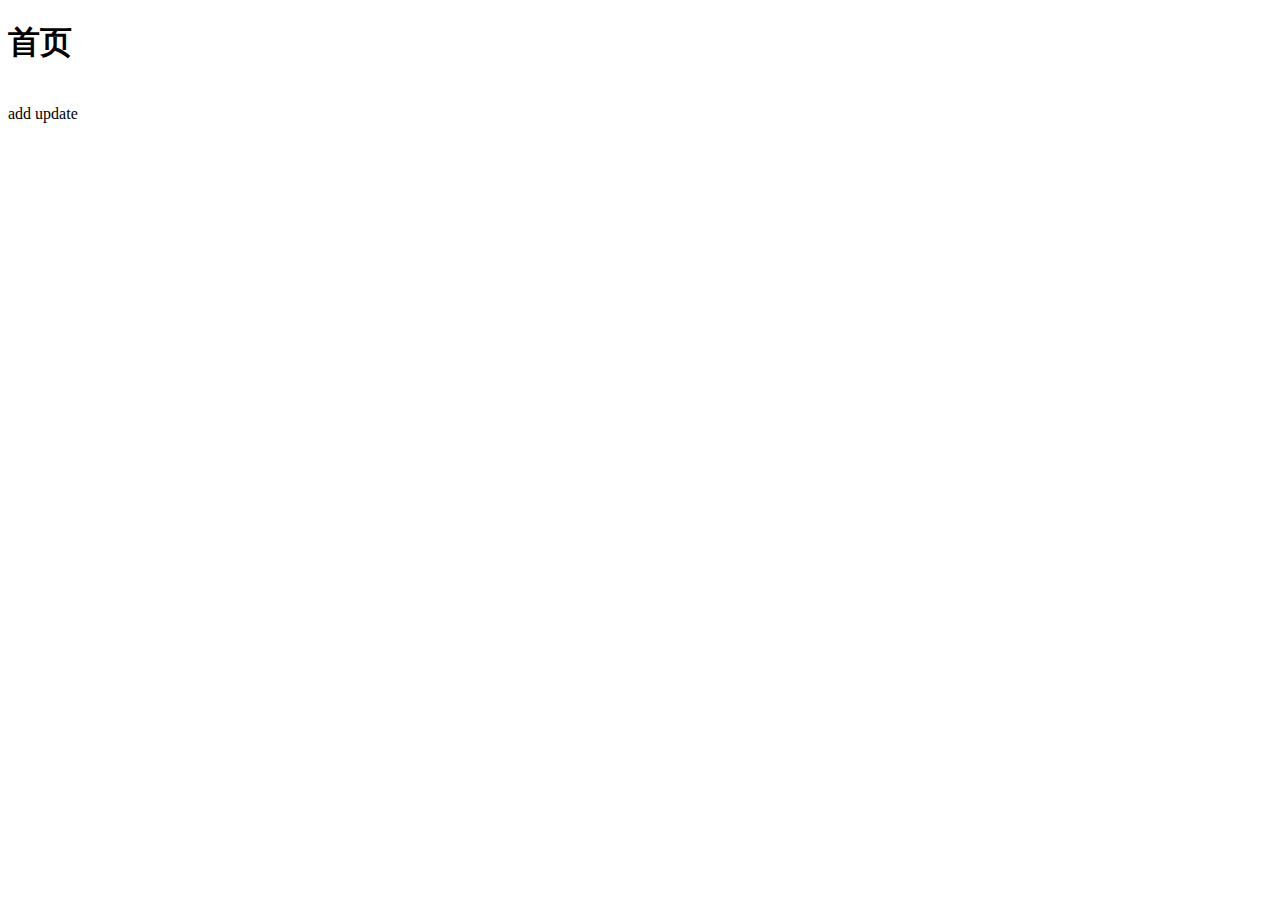
==== shiro-springboot/src/main/resources/templates/index.html @ b03d37e8 "添加了shiro配置" ====
<!DOCTYPE html>
<html lang="en" xmlns:th="http://www.thymeleaf.org">
<head>
    <meta charset="UTF-8">
    <title>Title</title>
</head>
<body>

<h1>首页</h1>
<p th:text="${msg}"></p>
<br>
<a th:href="@{/user/add}">add</a>
<a th:href="@{/user/update}">update</a>































<script>
    var i = "\n" +
        "                                .::::.\n" +
        "                              .::::::::.\n" +
        "                              :::::::::::\n" +
        "                              ':::::::::::..\n" +
        "                               :::::::::::::::'\n" +
        "                                ':::::::::::.\n" +
        "                                  .::::::::::::::'\n" +
        "                                .:::::::::::...\n" +
        "                               ::::::::::::::''\n" +
        "                   .:::.       '::::::::''::::\n" +
        "                 .::::::::.      ':::::'  '::::\n" +
        "                .::::':::::::.    :::::    '::::.\n" +
        "              .:::::' ':::::::::. :::::      ':::.\n" +
        "            .:::::'     ':::::::::.:::::       '::.\n" +
        "          .::::''         '::::::::::::::       '::.\n" +
        "         .::''              '::::::::::::         :::...\n" +
        "      ..::::                  ':::::::::'        .:' ''''\n" +
        "   ..''''':'                    ':::::.'\n";
    console.log(i);
</script>

</body>
</html>
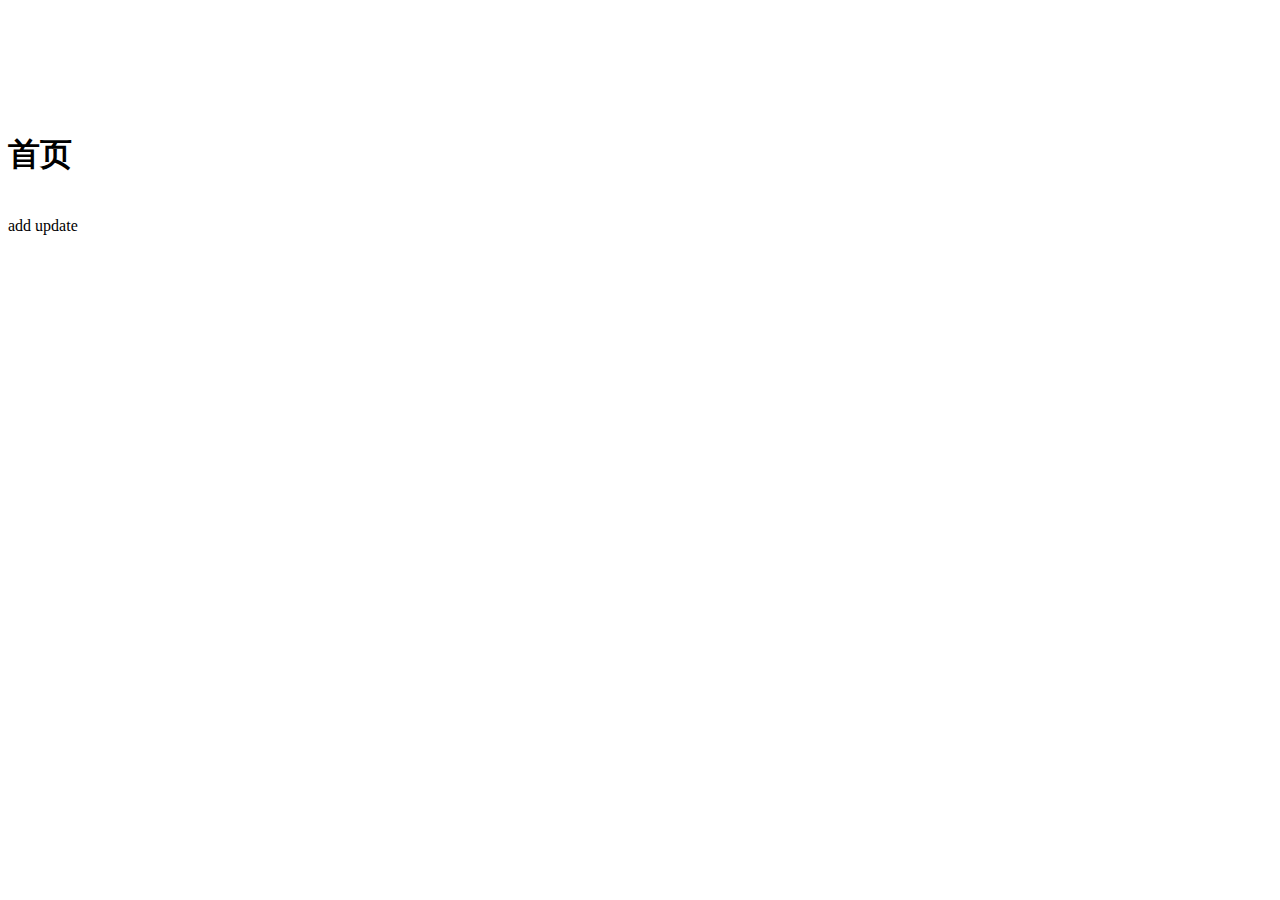
==== commit 51b10c9a: "springboot整合mybatis" ====
--- a/shiro-springboot/src/main/resources/templates/index.html
+++ b/shiro-springboot/src/main/resources/templates/index.html
@@ -3,43 +3,29 @@
 <head>
     <meta charset="UTF-8">
     <title>Title</title>
+
+    <link rel="stylesheet" type="text/css" href="css/index.css"/>
+    <link rel="stylesheet" type="text/css" href="css/loading.css"/>
 </head>
 <body>
 
-<h1>首页</h1>
-<p th:text="${msg}"></p>
-<br>
-<a th:href="@{/user/add}">add</a>
-<a th:href="@{/user/update}">update</a>
+<canvas id="background" width="100%" height="100%"></canvas>
+
+<div id="main-box" class="main-box">
+    <h1>首页</h1>
+    <p th:text="${msg}"></p>
+    <br>
+    <a th:href="@{/user/add}">add</a>
+    <a th:href="@{/user/update}">update</a>
+
+</div>
 
 
-
-
-
-
-
-
-
-
-
-
-
-
-
-
-
-
-
-
-
-
-
-
-
-
-
-
-
+<script type="text/javascript" src="js/background.js"></script>
+<script type="text/javascript" src="js/vue.min.js"></script>
+<script type="text/javascript" src="js/axios.min.js"></script>
+<script type="text/javascript" src="js/config.js"></script>
+<script type="text/javascript" src="js/index.js"></script>
 
 
 <script>
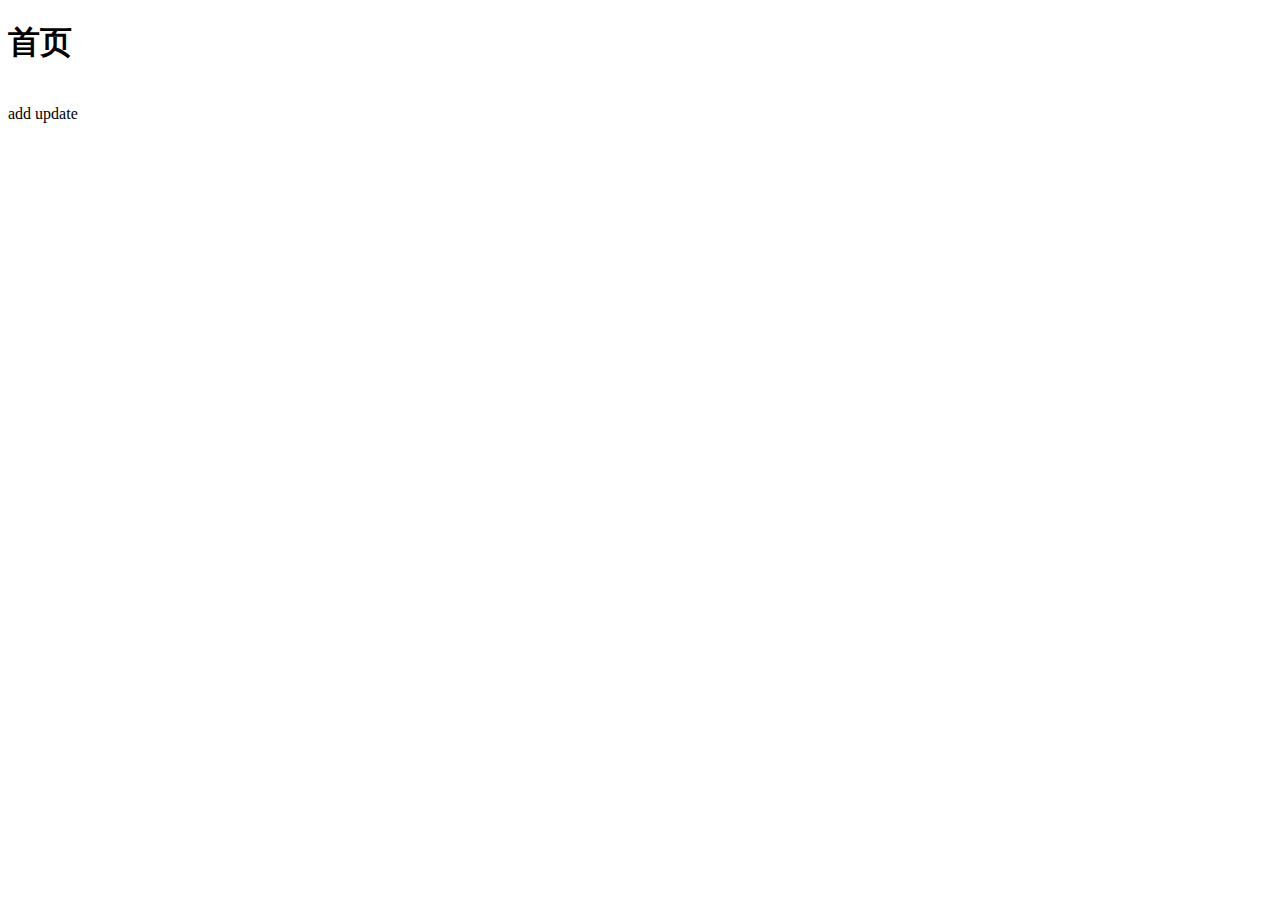
==== commit 20b98ab9: "删除无用js,shiro配置mybatisplus" ====
--- a/shiro-springboot/src/main/resources/templates/index.html
+++ b/shiro-springboot/src/main/resources/templates/index.html
@@ -2,30 +2,40 @@
 <html lang="en" xmlns:th="http://www.thymeleaf.org">
 <head>
     <meta charset="UTF-8">
-    <title>Title</title>
+    <title>shiro</title>
 
-    <link rel="stylesheet" type="text/css" href="css/index.css"/>
-    <link rel="stylesheet" type="text/css" href="css/loading.css"/>
+
 </head>
 <body>
 
-<canvas id="background" width="100%" height="100%"></canvas>
-
-<div id="main-box" class="main-box">
     <h1>首页</h1>
     <p th:text="${msg}"></p>
     <br>
     <a th:href="@{/user/add}">add</a>
     <a th:href="@{/user/update}">update</a>
 
-</div>
 
 
-<script type="text/javascript" src="js/background.js"></script>
-<script type="text/javascript" src="js/vue.min.js"></script>
-<script type="text/javascript" src="js/axios.min.js"></script>
-<script type="text/javascript" src="js/config.js"></script>
-<script type="text/javascript" src="js/index.js"></script>
+
+
+
+
+
+
+
+
+
+
+
+
+
+
+
+
+
+
+
+
 
 
 <script>
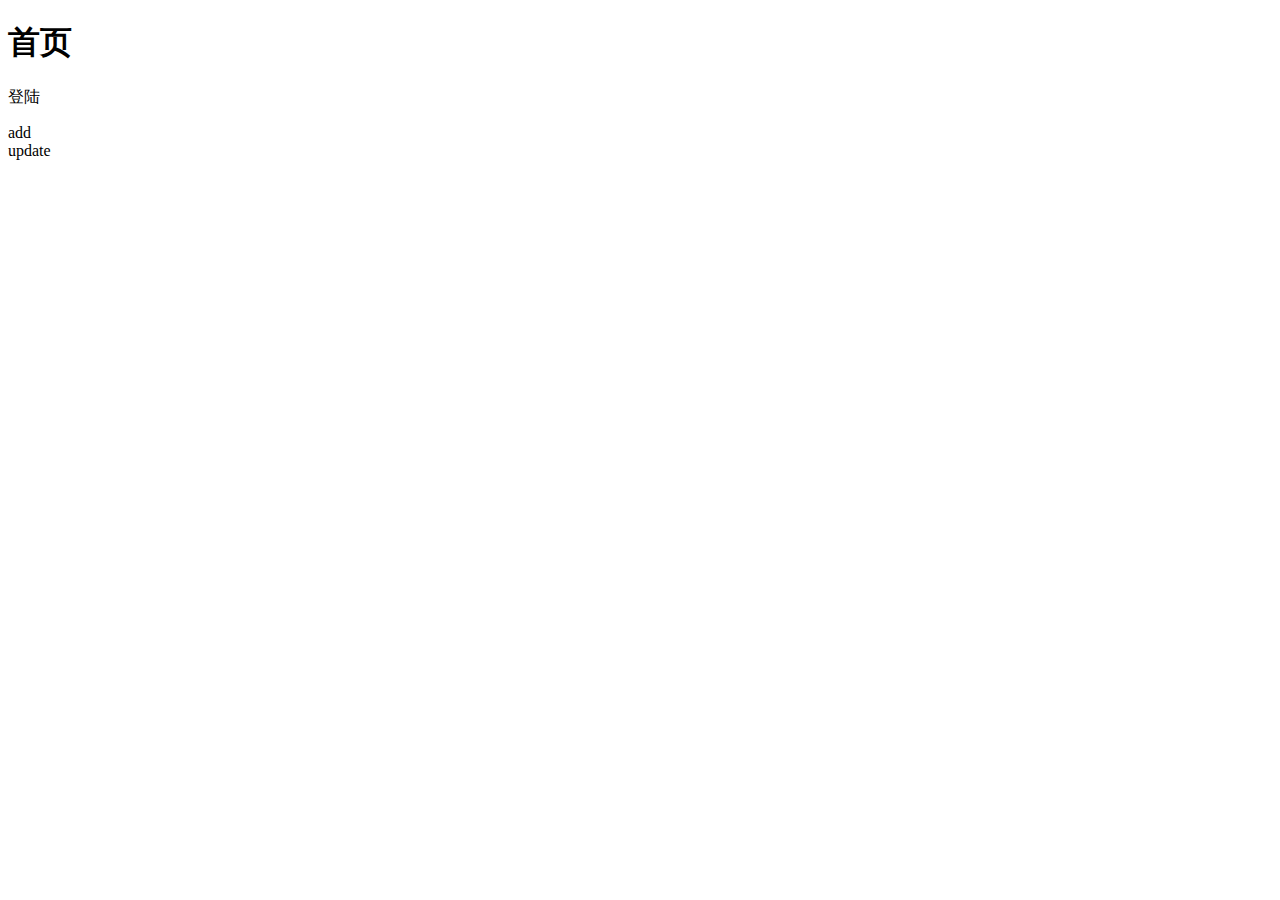
==== commit 14fceb0c: "完成了shiro从数据库中取用户的权限" ====
--- a/shiro-springboot/src/main/resources/templates/index.html
+++ b/shiro-springboot/src/main/resources/templates/index.html
@@ -1,65 +1,27 @@
 <!DOCTYPE html>
-<html lang="en" xmlns:th="http://www.thymeleaf.org">
+<html lang="en" xmlns:th="http://www.thymeleaf.org"
+      xmlns:shiro="http://www.thymeleaf.org/thymeleaf-extras-shiro">
 <head>
-    <meta charset="UTF-8">
-    <title>shiro</title>
-
-
-</head>
+    <head>
+        <meta charset="UTF-8">
+        <title>shiro</title>
+    </head>
 <body>
 
-    <h1>首页</h1>
-    <p th:text="${msg}"></p>
-    <br>
+<h1>首页</h1>
+<p th:text="${msg}"></p>
+
+<p>
+    <a th:href="@{/toLogin}">登陆</a>
+</p>
+
+<div shiro:hasPermission="user:add">
     <a th:href="@{/user/add}">add</a>
+</div>
+<div shiro:hasPermission="user:update">
     <a th:href="@{/user/update}">update</a>
+</div>
 
-
-
-
-
-
-
-
-
-
-
-
-
-
-
-
-
-
-
-
-
-
-
-
-
-<script>
-    var i = "\n" +
-        "                                .::::.\n" +
-        "                              .::::::::.\n" +
-        "                              :::::::::::\n" +
-        "                              ':::::::::::..\n" +
-        "                               :::::::::::::::'\n" +
-        "                                ':::::::::::.\n" +
-        "                                  .::::::::::::::'\n" +
-        "                                .:::::::::::...\n" +
-        "                               ::::::::::::::''\n" +
-        "                   .:::.       '::::::::''::::\n" +
-        "                 .::::::::.      ':::::'  '::::\n" +
-        "                .::::':::::::.    :::::    '::::.\n" +
-        "              .:::::' ':::::::::. :::::      ':::.\n" +
-        "            .:::::'     ':::::::::.:::::       '::.\n" +
-        "          .::::''         '::::::::::::::       '::.\n" +
-        "         .::''              '::::::::::::         :::...\n" +
-        "      ..::::                  ':::::::::'        .:' ''''\n" +
-        "   ..''''':'                    ':::::.'\n";
-    console.log(i);
-</script>
 
 </body>
 </html>